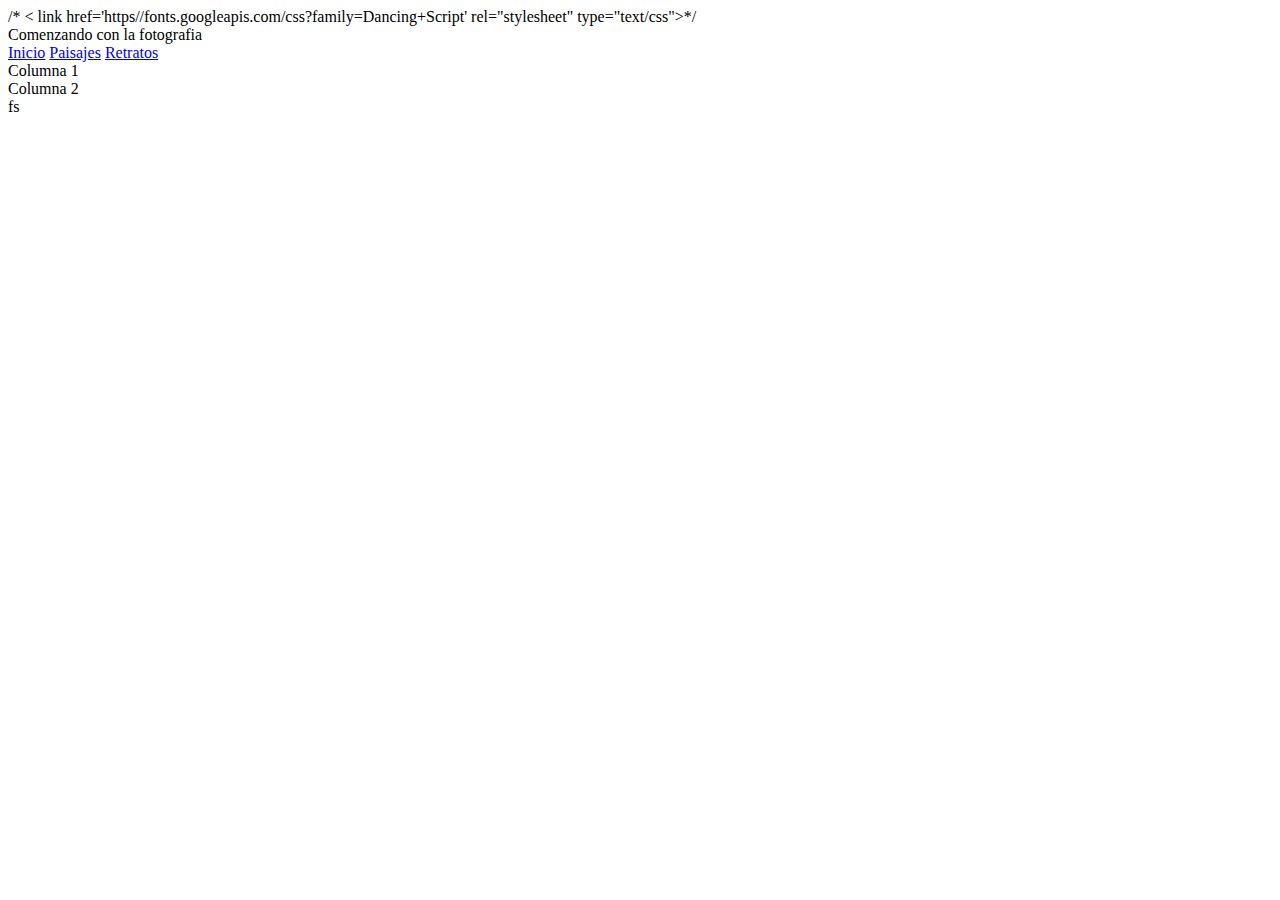
==== index.html @ baa8fc78 "CCS_Responsive" ====
<!DOCTYPE html>
<html>
  <head>
    <meta charset="utf-8">
    <link href="css/estilos.css" type="text/css" rel="stylesheet">
    <meta name="viewport" content="width=device-width,user-scalable=no">
    /* < link href='https//fonts.googleapis.com/css?family=Dancing+Script' rel="stylesheet" type="text/css">*/
    <link href="https://fonts.googleapis.com/css?family=Dancing+Script" rel="stylesheet">
    <title>Comenzando con la fotografia</title>
  </head>
  <body>
    <div id="contenido">
    <header>
      Comenzando con la fotografia
         <nav>
          <a href ="index.html">Inicio</a>
          <a href ="paisajes.html">Paisajes</a>
          <a href ="retratos.html">Retratos</a>
         </nav>
       </header>

        <article id="Presentacion">Columna 1</article>
        <article id="Menu">Columna 2</article>


      <footer> fs </footer>
</div>

  </body>
</html>
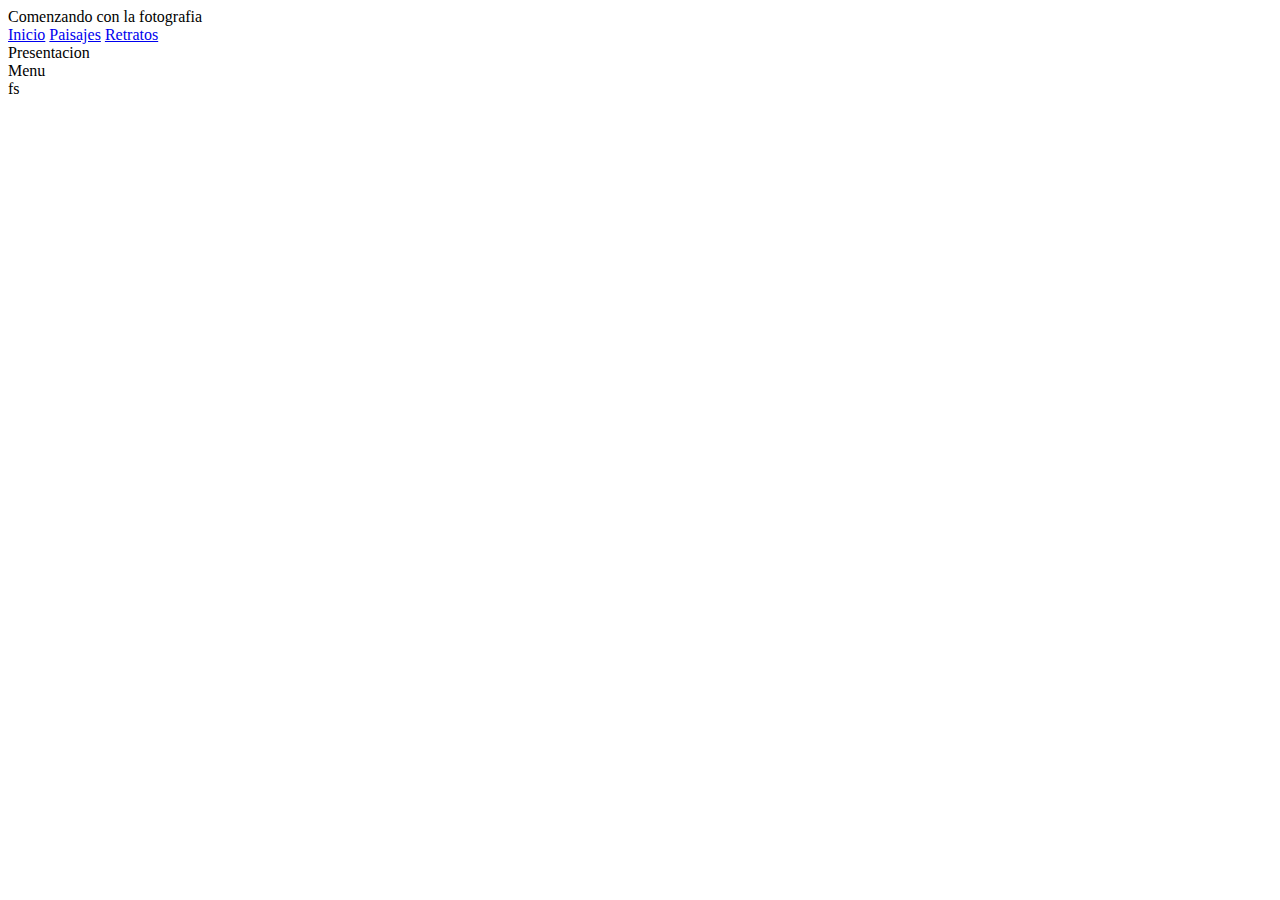
==== commit d708c7f4: "CSS_Responsive 2" ====
--- a/index.html
+++ b/index.html
@@ -4,7 +4,6 @@
     <meta charset="utf-8">
     <link href="css/estilos.css" type="text/css" rel="stylesheet">
     <meta name="viewport" content="width=device-width,user-scalable=no">
-    /* < link href='https//fonts.googleapis.com/css?family=Dancing+Script' rel="stylesheet" type="text/css">*/
     <link href="https://fonts.googleapis.com/css?family=Dancing+Script" rel="stylesheet">
     <title>Comenzando con la fotografia</title>
   </head>
@@ -19,8 +18,8 @@
          </nav>
        </header>
 
-        <article id="Presentacion">Columna 1</article>
-        <article id="Menu">Columna 2</article>
+        <article id="Presentacion">Presentacion</article>
+        <article id="Menu">Menu</article>
 
 
       <footer> fs </footer>
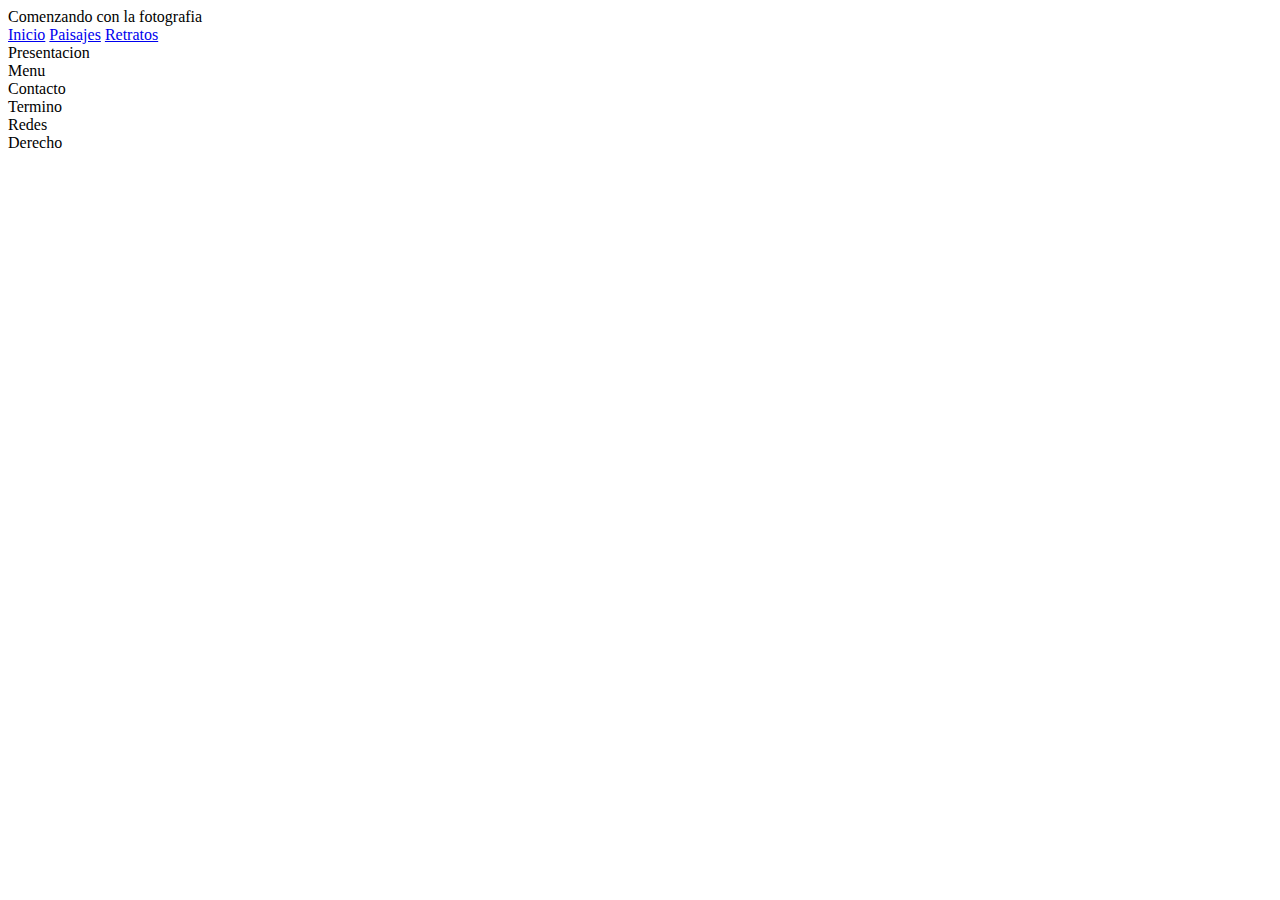
==== commit 4b0d8c3e: "CSS_Responsive3" ====
--- a/index.html
+++ b/index.html
@@ -9,21 +9,26 @@
   </head>
   <body>
     <div id="contenido">
-    <header>
-      Comenzando con la fotografia
+      <header>
+         Comenzando con la fotografia
          <nav>
           <a href ="index.html">Inicio</a>
           <a href ="paisajes.html">Paisajes</a>
           <a href ="retratos.html">Retratos</a>
          </nav>
-       </header>
+      </header>
 
         <article id="Presentacion">Presentacion</article>
         <article id="Menu">Menu</article>
 
 
-      <footer> fs </footer>
-</div>
+      <footer>
+        <article id="cajaFooter1">Contacto</article>
+        <article id="cajaFooter2">Termino</article>
+        <article id="cajaFooter3">Redes</article>
+        <article id="cajaFooter4">Derecho</article>
+      </footer>
+    </div>
 
   </body>
 </html>
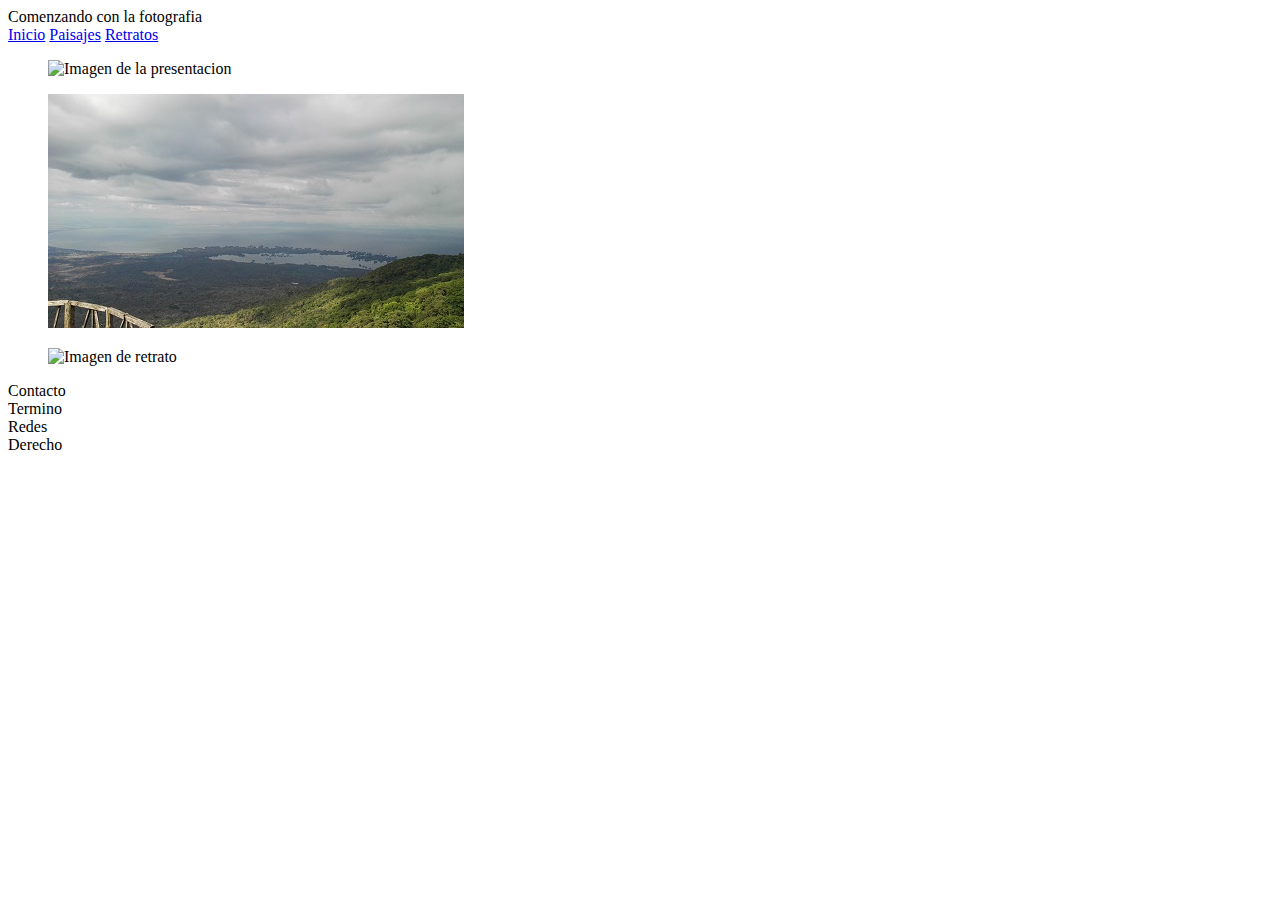
==== commit e4e5acdd: "CSS_Responsive4" ====
--- a/index.html
+++ b/index.html
@@ -17,10 +17,21 @@
           <a href ="retratos.html">Retratos</a>
          </nav>
       </header>
+        <article id="Presentacion">
+          <figure id="FotoPresentacion">
+            <img src="Img/presentacion.jpg" title="Imagen de la presentacion" /img>
+          </figure>
 
-        <article id="Presentacion">Presentacion</article>
-        <article id="Menu">Menu</article>
+        </article>
+        <article id="Menu">
+          <figure id="Paisaje">
+          <img src="Img/paisaje.jpg" title="Imagen de paisaje" /img>
+          </figure>
+          <figure id="Retrato">
+          <img src="Img/retrato.jpg" title="Imagen de retrato" /img>
+          </figure>
 
+        </article>
 
       <footer>
         <article id="cajaFooter1">Contacto</article>
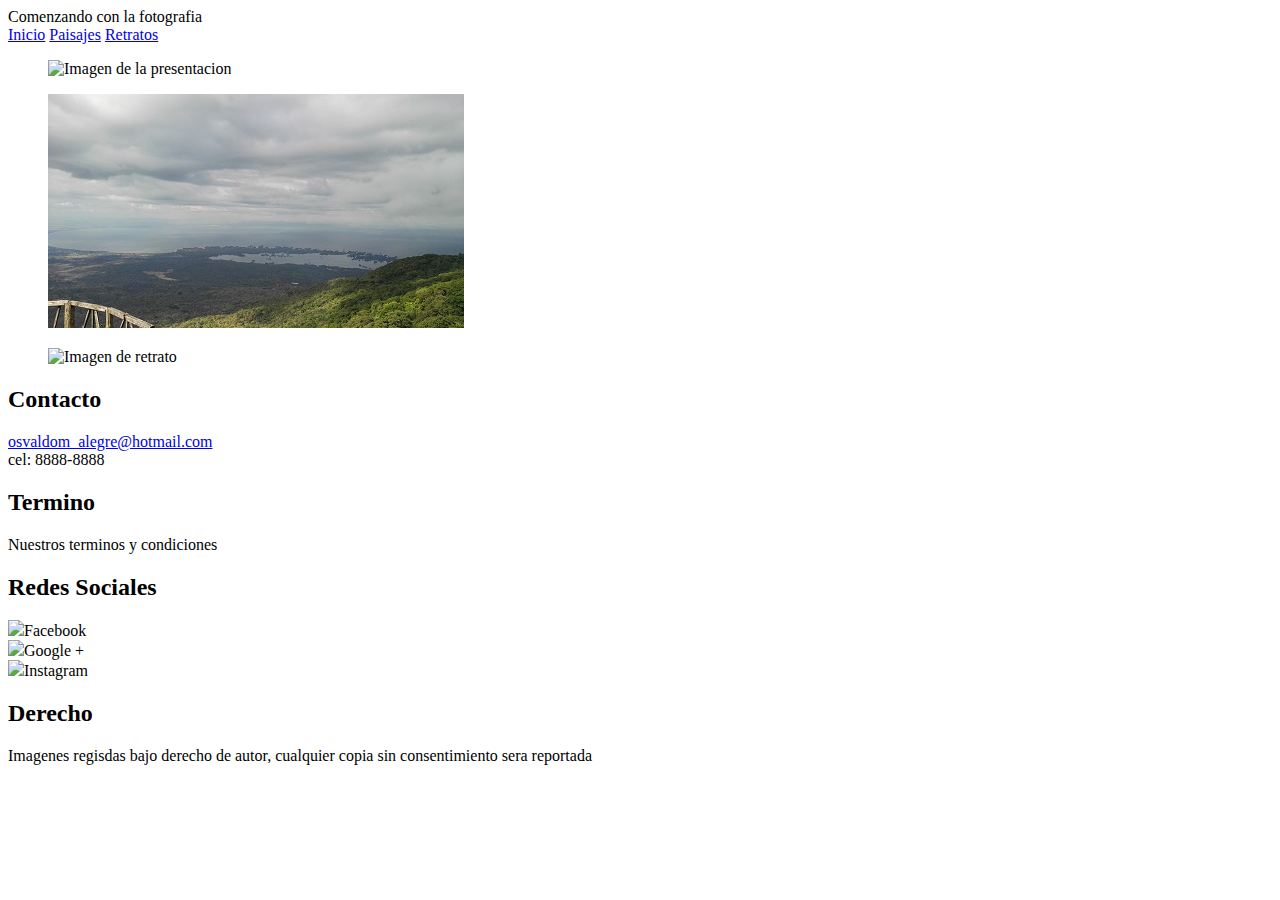
==== commit ecdbfadf: "CSS_Responsive5" ====
--- a/index.html
+++ b/index.html
@@ -19,25 +19,39 @@
       </header>
         <article id="Presentacion">
           <figure id="FotoPresentacion">
-            <img src="Img/presentacion.jpg" title="Imagen de la presentacion" /img>
+            <img src="Img/presentacion.jpg" title="Imagen de la presentacion">
           </figure>
 
         </article>
         <article id="Menu">
           <figure id="Paisaje">
-          <img src="Img/paisaje.jpg" title="Imagen de paisaje" /img>
+          <img src="Img/paisaje.jpg" title="Imagen de paisaje">
           </figure>
           <figure id="Retrato">
-          <img src="Img/retrato.jpg" title="Imagen de retrato" /img>
+          <img src="Img/retrato.jpg" title="Imagen de retrato">
           </figure>
-
         </article>
 
       <footer>
-        <article id="cajaFooter1">Contacto</article>
-        <article id="cajaFooter2">Termino</article>
-        <article id="cajaFooter3">Redes</article>
-        <article id="cajaFooter4">Derecho</article>
+        <article id="cajaFooter1">
+          <h2>Contacto</h2>
+          <li><a href="mailto:osvaldom_alegre@hotmail.com">osvaldom_alegre@hotmail.com</a></li>
+          <li>cel: 8888-8888</li>
+        </article>
+        <article id="cajaFooter2">
+          <h2>Termino</h2>
+          <p>Nuestros terminos y condiciones</p>
+        </article>
+        <article id="cajaFooter3">
+          <h2>Redes Sociales</h2>
+          <li><img src="img/face.png">Facebook</li>
+          <li><img src="img/google.png">Google +</li>
+          <li><img src="img/insta.png">Instagram</li>
+        </article>
+        <article id="cajaFooter4">
+          <h2>Derecho</h2>
+          <p>Imagenes regisdas bajo derecho de autor, cualquier copia sin consentimiento sera reportada</p>
+        </article>
       </footer>
     </div>
 
